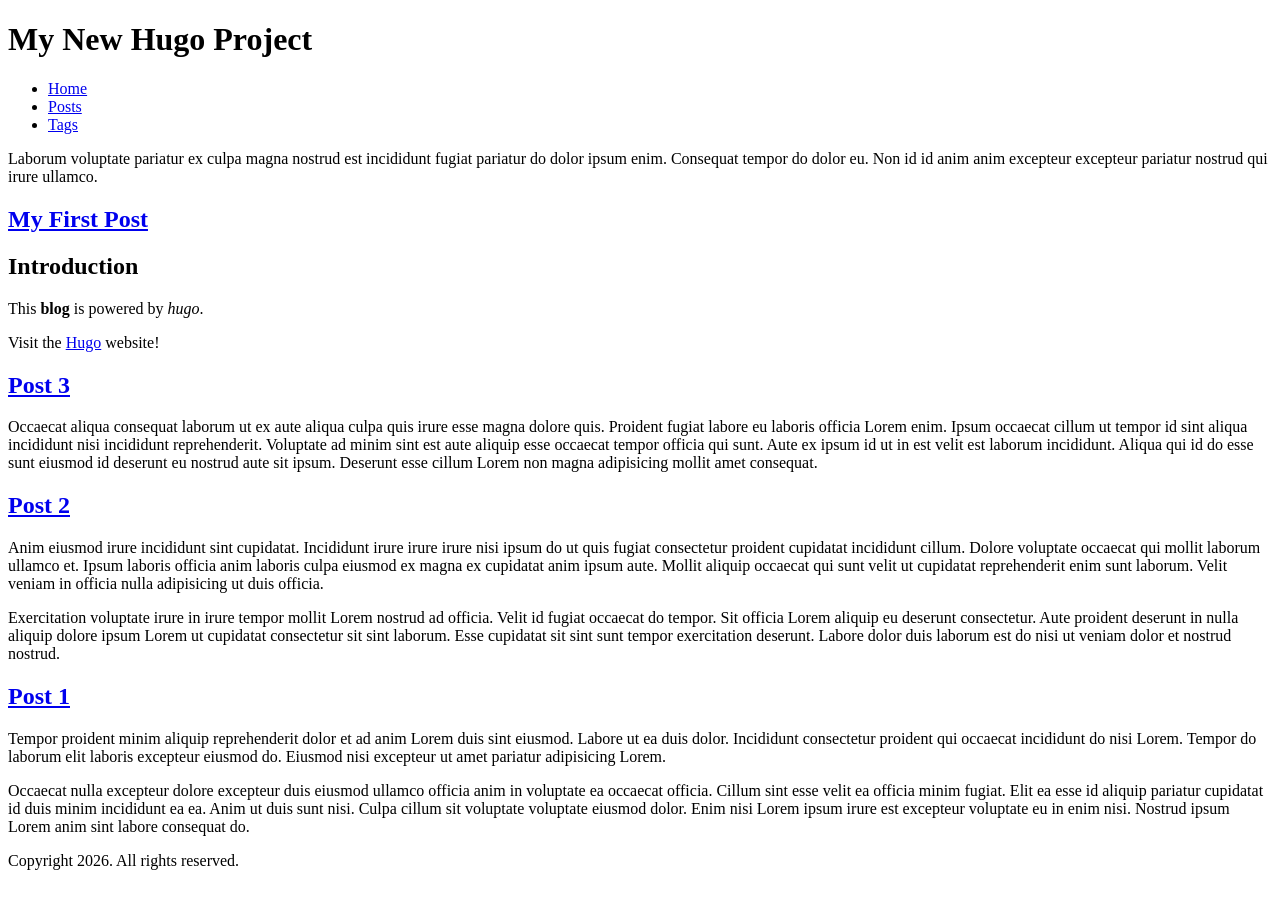
==== public/index.html @ e2a3c6a2 "feat: blog init" ====
<!DOCTYPE html>
<html lang="en-us" dir="ltr">
<head>
	<meta name="generator" content="Hugo 0.165.0"><script src="/livereload.js?mindelay=10&amp;v=2&amp;port=1313&amp;path=livereload" data-no-instant defer></script>
  <meta charset="utf-8">
<meta name="viewport" content="width=device-width">
<title>My New Hugo Project</title>

      <link rel="stylesheet" href="/css/main.css">


      <script src="/js/main.js"></script>


</head>
<body>
  <header>
    <h1>My New Hugo Project</h1>

  <nav>
    <ul>
    <li>
      <a aria-current="page" class="active" href="/">Home</a>
    </li>
    <li>
      <a href="/posts/">Posts</a>
    </li>
    <li>
      <a href="/tags/">Tags</a>
    </li>
    </ul>
  </nav>


  </header>
  <main>
    
  <p>Laborum voluptate pariatur ex culpa magna nostrud est incididunt fugiat
pariatur do dolor ipsum enim. Consequat tempor do dolor eu. Non id id anim anim
excepteur excepteur pariatur nostrud qui irure ullamco.</p>

  
    <section>
      <h2><a href="/posts/my-first-post/">My First Post</a></h2>
      <h2 id="introduction">Introduction</h2>
<p>This <strong>blog</strong> is powered by <em>hugo</em>.</p>
<p>Visit the <a href="https://gohugo.io">Hugo</a> website!</p>
    </section>
  
    <section>
      <h2><a href="/posts/post-3/">Post 3</a></h2>
      <p>Occaecat aliqua consequat laborum ut ex aute aliqua culpa quis irure esse magna dolore quis. Proident fugiat labore eu laboris officia Lorem enim. Ipsum occaecat cillum ut tempor id sint aliqua incididunt nisi incididunt reprehenderit. Voluptate ad minim sint est aute aliquip esse occaecat tempor officia qui sunt. Aute ex ipsum id ut in est velit est laborum incididunt. Aliqua qui id do esse sunt eiusmod id deserunt eu nostrud aute sit ipsum. Deserunt esse cillum Lorem non magna adipisicing mollit amet consequat.</p>
    </section>
  
    <section>
      <h2><a href="/posts/post-2/">Post 2</a></h2>
      <p>Anim eiusmod irure incididunt sint cupidatat. Incididunt irure irure irure nisi ipsum do ut quis fugiat consectetur proident cupidatat incididunt cillum. Dolore voluptate occaecat qui mollit laborum ullamco et. Ipsum laboris officia anim laboris culpa eiusmod ex magna ex cupidatat anim ipsum aute. Mollit aliquip occaecat qui sunt velit ut cupidatat reprehenderit enim sunt laborum. Velit veniam in officia nulla adipisicing ut duis officia.</p>
<p>Exercitation voluptate irure in irure tempor mollit Lorem nostrud ad officia. Velit id fugiat occaecat do tempor. Sit officia Lorem aliquip eu deserunt consectetur. Aute proident deserunt in nulla aliquip dolore ipsum Lorem ut cupidatat consectetur sit sint laborum. Esse cupidatat sit sint sunt tempor exercitation deserunt. Labore dolor duis laborum est do nisi ut veniam dolor et nostrud nostrud.</p>
    </section>
  
    <section>
      <h2><a href="/posts/post-1/">Post 1</a></h2>
      <p>Tempor proident minim aliquip reprehenderit dolor et ad anim Lorem duis sint eiusmod. Labore ut ea duis dolor. Incididunt consectetur proident qui occaecat incididunt do nisi Lorem. Tempor do laborum elit laboris excepteur eiusmod do. Eiusmod nisi excepteur ut amet pariatur adipisicing Lorem.</p>
<p>Occaecat nulla excepteur dolore excepteur duis eiusmod ullamco officia anim in voluptate ea occaecat officia. Cillum sint esse velit ea officia minim fugiat. Elit ea esse id aliquip pariatur cupidatat id duis minim incididunt ea ea. Anim ut duis sunt nisi. Culpa cillum sit voluptate voluptate eiusmod dolor. Enim nisi Lorem ipsum irure est excepteur voluptate eu in enim nisi. Nostrud ipsum Lorem anim sint labore consequat do.</p>
    </section>
  

  </main>
  <footer>
    <p>Copyright 2026. All rights reserved.</p>

  </footer>
</body>
</html>
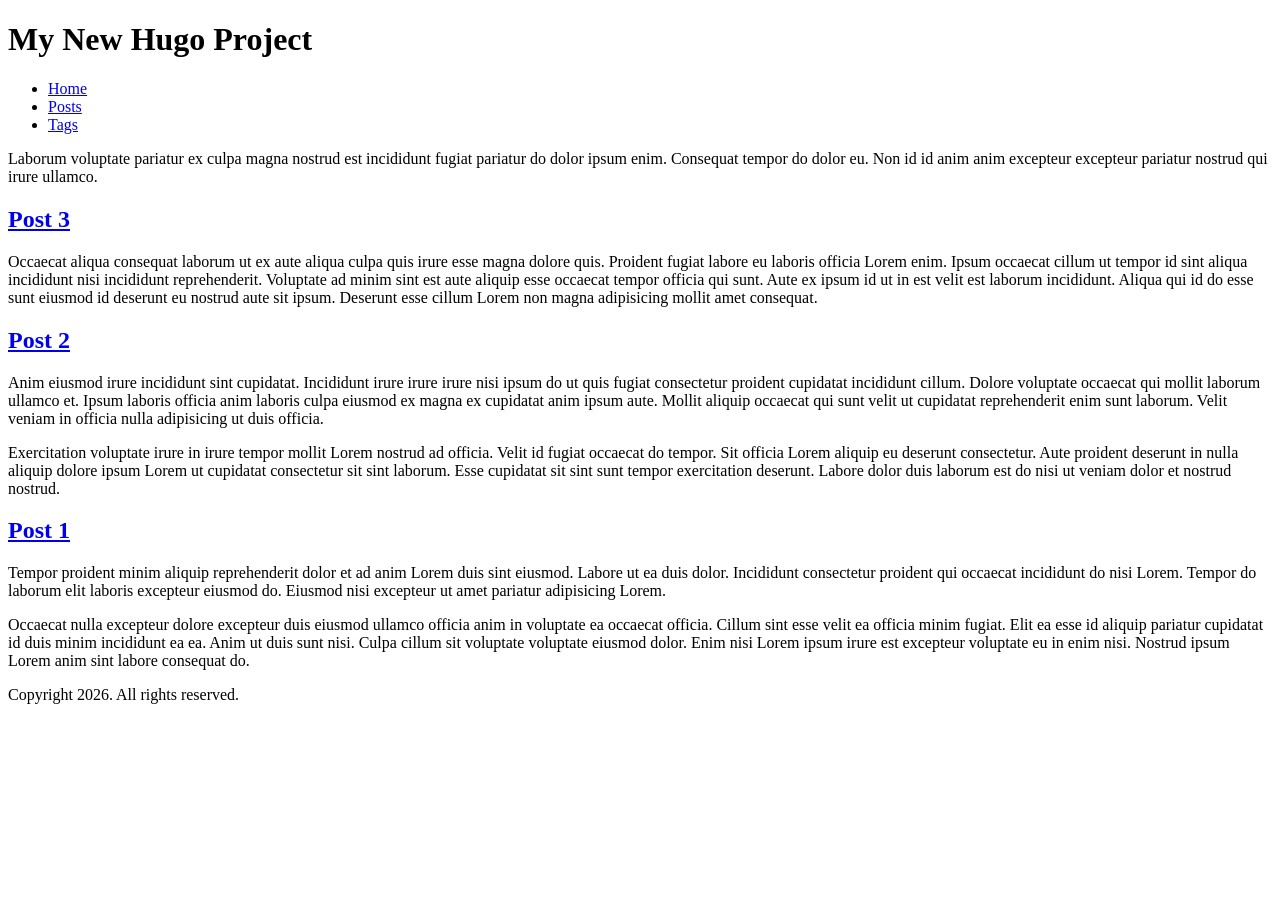
==== commit eb8e8e0e: "doc: readme" ====
--- a/public/index.html
+++ b/public/index.html
@@ -41,13 +41,6 @@
 
   
     <section>
-      <h2><a href="/posts/my-first-post/">My First Post</a></h2>
-      <h2 id="introduction">Introduction</h2>
-<p>This <strong>blog</strong> is powered by <em>hugo</em>.</p>
-<p>Visit the <a href="https://gohugo.io">Hugo</a> website!</p>
-    </section>
-  
-    <section>
       <h2><a href="/posts/post-3/">Post 3</a></h2>
       <p>Occaecat aliqua consequat laborum ut ex aute aliqua culpa quis irure esse magna dolore quis. Proident fugiat labore eu laboris officia Lorem enim. Ipsum occaecat cillum ut tempor id sint aliqua incididunt nisi incididunt reprehenderit. Voluptate ad minim sint est aute aliquip esse occaecat tempor officia qui sunt. Aute ex ipsum id ut in est velit est laborum incididunt. Aliqua qui id do esse sunt eiusmod id deserunt eu nostrud aute sit ipsum. Deserunt esse cillum Lorem non magna adipisicing mollit amet consequat.</p>
     </section>
